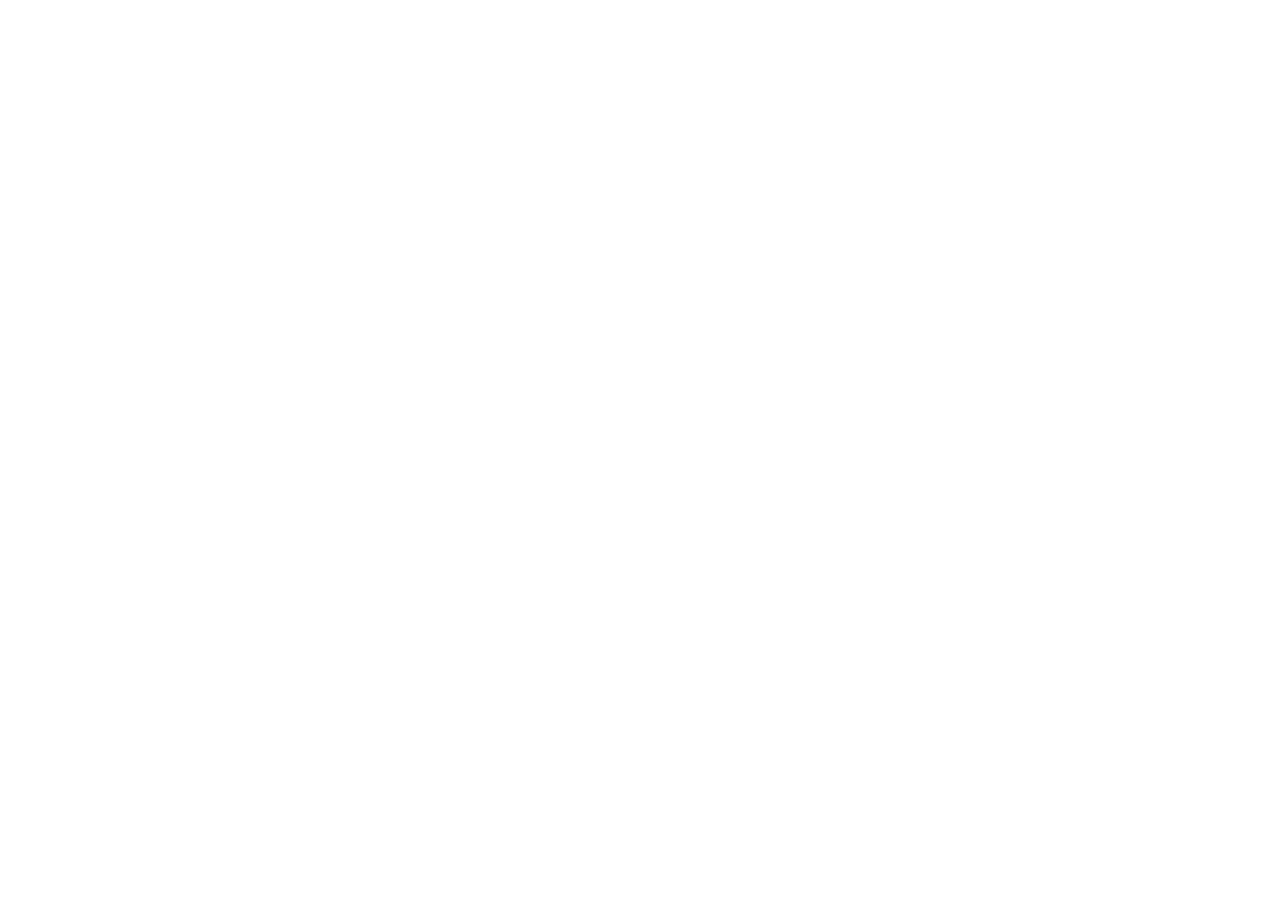
==== index.html @ 41122773 "Redirect of Site" ====
<!DOCTYPE HTML>
<html lang="en-US">
    <head>
        <meta charset="UTF-8">
        <meta http-equiv="refresh" content="2; url=http://kikiroeder.com">
        <script type="text/javascript">
            window.location.href = "http://kikiroeder.com"
        </script>
        <title>Redeor Strategy Studio</title>
	<link rel="shortcut icon" type="image/x-icon" href="images/favicon-blue.ico">
   <!-- Font -->
	<link href='https://fonts.googleapis.com/css?family=Open+Sans:300,400,700%7CMontserrat:400,700%7CPlayfair+Display:400,400italic' rel='stylesheet' type='text/css'>

	<!-- Css -->
	<link rel="stylesheet" href="css/core.min.css" />
	<link rel="stylesheet" href="css/skin.css" />

	<!--[if lt IE 9]>
    	<script type="text/javascript" src="http://html5shiv.googlecode.com/svn/trunk/html5.js"></script>
    <![endif]-->

</head>
	
<body class="shop">

	<!-- Side Navigation Menu -->
	<aside class="side-navigation-wrapper enter-right" data-no-scrollbar data-animation="push-in">
		<div class="side-navigation-scroll-pane">
			<div class="side-navigation-inner">
				<div class="side-navigation-header">
					<div class="navigation-hide side-nav-hide">
						<a href="#">
							<span class="icon-cancel medium"></span>
						</a>
					</div>
				</div>
				<div class="side-navigation-footer">
					<p class="copyright no-margin-bottom">&copy; 2017 Redeor Studio</p>
				</div>
			</div>
		</div>
	</aside>
	<!-- Side Navigation Menu End -->

	<div class="wrapper reveal-side-navigation">
		<div class="wrapper-inner">

			<!-- Header -->
			<header class="header header-fixed header-fixed-on-mobile header-transparent" data-bkg-threshold="100" data-compact-threshold="100">
				<div class="header-inner">
					<div class="row nav-bar">
						<div class="column width-12 nav-bar-inner">
							<div class="logo">
								<div class="logo-inner">
									<a href="index.html"><img src="images/logo-dark.png" alt="Redeor Logo" /></a>
									<a href="index.html"><img src="images/logo.png" alt="Redeor Logo" /></a>
								</div>
							</div>

							<nav class="navigation nav-block primary-navigation nav-right">
							</nav>
						</div>
					</div>
				</div>
			</header>
			<!-- Header End -->

			<!-- Content -->
			<div class="content clearfix">

				<!-- Fullscreen Sections -->
				<section class="fullscreen-sections-wrapper no-navigation">
					<div class="section-block fullscreen-section background-cover bkg-charcoal">
						<!-- Fullscreen Image -->
						<div class="background-image-wrapper">
							<div class="background-image fullscreen-bkg-2"></div>
						</div>
						<div class="fullscreen-inner">
							<div class="row">
								<div class="column width-10 offset-1 pt-50 center offset-1">
									<h1 class="title-xlarge font-alt-2 weight-light color-white mb-30">Thank You!</h1>
								</div>
								<div class="column width-8 offset-2 center">
									<p class="lead text-medium weight-bold mb-30 color-white">	
       The Redeor Studio is transitioning after its recent sale. You are being redirected to our founder's site at <a href='http://kikiroeder.com'>kikiroeder.com</a>.
    </p>
								</div>
								
							</div>
						</div>
					</div>
				</section>
				<!-- Fullscreen Sections End -->
			<!-- Content End -->

			<!-- Footer -->
			<footer class="footer">
				<div class="footer-top">
					<div class="row flex">
						<div class="column width-3">
							<div class="widget">
								<h4 class="widget-title weight-light">About</h4>
								<p>Redeor, a digital strategy studio founded by Kiki Roeder, helped clients focus, grow and make impact. Through energized code, alluring design and effective communication planning, Roeder and her team created robust solutions across the country. Follow her at <a href="http://kikiroeder.com">kikiroeder.com</a></p>
							</div>
						</div>
						
				<div class="footer-bottom">
					<div class="row">
						<div class="column width-12">
							<div class="footer-bottom-inner center">
								<p class="copyright pull-left clear-float-on-mobile">
									&copy; Redeor Studio. All Rights Reserved. <a href="#">Terms &amp; Conditions</a> | <a href="#">Cookie policy</a>
								</p>
								<ul class="social-list list-horizontal pull-right clear-float-on-mobile">
									<li><a href="https://twitter.com/kiki_roeder"><span class="icon-twitter-with-circle medium"></span></a></li>
									<li><a href="https://instagram.com/kiki__roeder"><span class="icon-instagram-with-circle medium"></span></a></li>
									<li><a href="https://medium.com/@redeor"><span class="icon-medium-with-circle medium"></span></a></li>
									<li><a href="https://www.linkedin.com/in/kikiroeder"><span class="icon-linkedin-with-circle medium"></span></a></li>
								</ul>
							</div>
						</div>
					</div>
				</div>
			<!-- Footer End -->

		</div>

	<!-- Js -->
	<script src="js/jquery-1.12.4.min.js"></script>
	<script src="http://maps.googleapis.com/maps/api/js?v=3"></script>
	<script src="js/timber.master.min.js"></script>
</body>
</html>
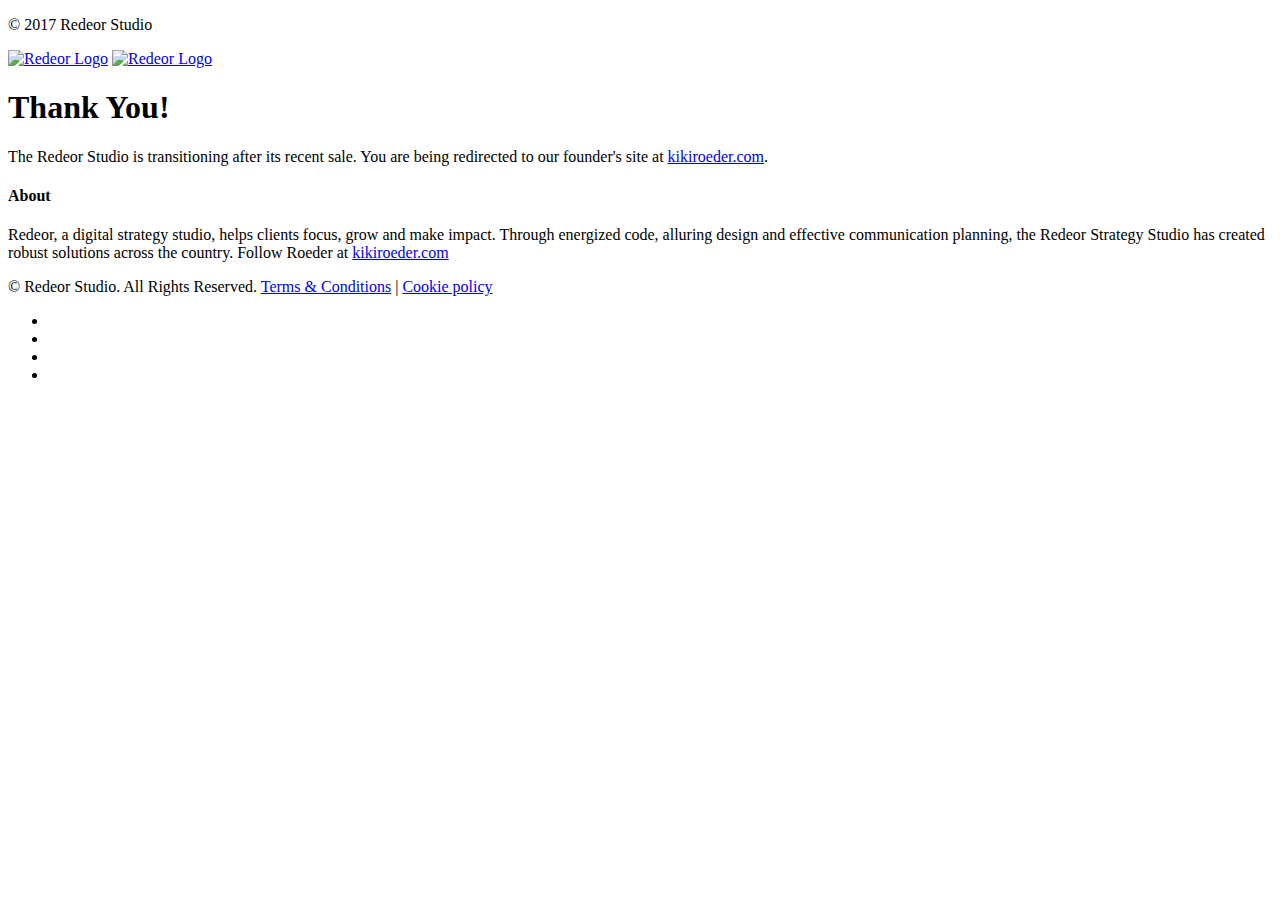
==== commit 7f8ba98d: "Remove Redirect and Change Copy" ====
--- a/index.html
+++ b/index.html
@@ -3,9 +3,6 @@
     <head>
         <meta charset="UTF-8">
         <meta http-equiv="refresh" content="2; url=http://kikiroeder.com">
-        <script type="text/javascript">
-            window.location.href = "http://kikiroeder.com"
-        </script>
         <title>Redeor Strategy Studio</title>
 	<link rel="shortcut icon" type="image/x-icon" href="images/favicon-blue.ico">
    <!-- Font -->
@@ -100,7 +97,7 @@
 						<div class="column width-3">
 							<div class="widget">
 								<h4 class="widget-title weight-light">About</h4>
-								<p>Redeor, a digital strategy studio founded by Kiki Roeder, helped clients focus, grow and make impact. Through energized code, alluring design and effective communication planning, Roeder and her team created robust solutions across the country. Follow her at <a href="http://kikiroeder.com">kikiroeder.com</a></p>
+								<p>Redeor, a digital strategy studio, helps clients focus, grow and make impact. Through energized code, alluring design and effective communication planning, the Redeor Strategy Studio has created robust solutions across the country. Follow Roeder at <a href="http://kikiroeder.com">kikiroeder.com</a></p>
 							</div>
 						</div>
 						
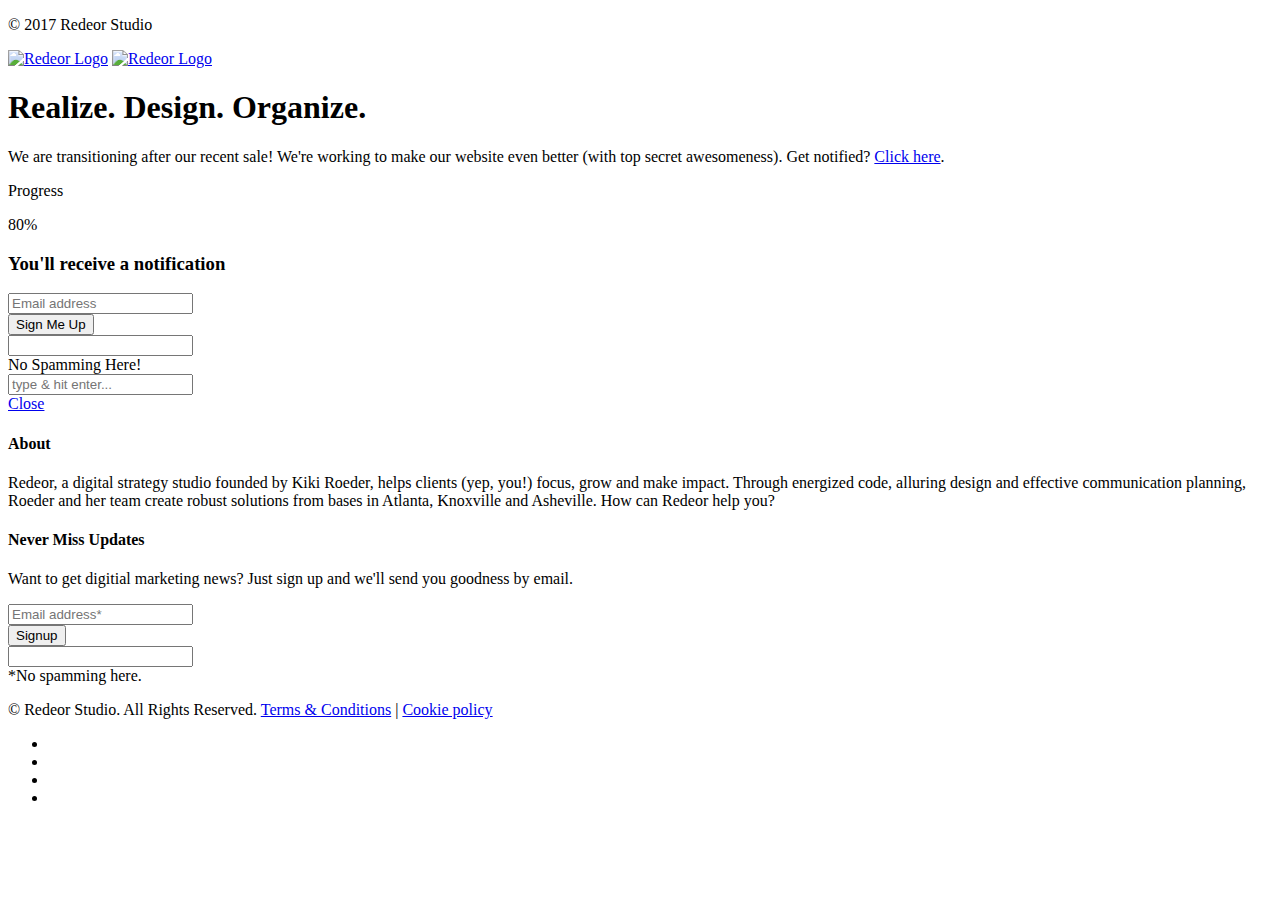
==== commit dea698d6: "Weird" ====
--- a/index.html
+++ b/index.html
@@ -2,7 +2,7 @@
 <html lang="en-US">
     <head>
         <meta charset="UTF-8">
-        <meta http-equiv="refresh" content="2; url=http://kikiroeder.com">
+        <meta http-equiv="refresh" content="10; url=http://kikiroeder.com">
         <title>Redeor Strategy Studio</title>
 	<link rel="shortcut icon" type="image/x-icon" href="images/favicon-blue.ico">
    <!-- Font -->
@@ -75,19 +75,76 @@
 						<div class="fullscreen-inner">
 							<div class="row">
 								<div class="column width-10 offset-1 pt-50 center offset-1">
-									<h1 class="title-xlarge font-alt-2 weight-light color-white mb-30">Thank You!</h1>
+									<h1 class="title-xlarge font-alt-2 weight-light color-white mb-30">Realize. Design. Organize.</h1>
 								</div>
 								<div class="column width-8 offset-2 center">
-									<p class="lead text-medium weight-bold mb-30 color-white">	
-       The Redeor Studio is transitioning after its recent sale. You are being redirected to our founder's site at <a href='http://kikiroeder.com'>kikiroeder.com</a>.
-    </p>
-								</div>
-								
+									<p class="lead text-medium weight-bold mb-30 color-white">We are transitioning after our recent sale! We're working to make our website even better (with top secret awesomeness). Get notified? <a data-content="inline" data-toolbar="" data-networks="twitter;pinterest" data-modal-mode data-modal-width="600" data-lightbox-animation="fade" href="#signup-lightbox" class="lightbox-link color-white color-hover-white mb-30">Click here</a>.</p>
+								</div>
+								<div class="column width-6 offset-3 center">
+									<p class="mb-10 color-white text-uppercase pull-left">Progress</p>
+									<p class="mb-10 color-white text-uppercase pull-right">80%</p>
+									<div class="progress-bar medium pill bkg-white">
+										<div class="bar bkg-theme color-white percent-80 horizon"
+											data-animate-in="opacity:1;transX:-100%;duration:1000ms;delay:200ms;easing:swing;">
+										</div>
+									</div>
+								</div>
 							</div>
 						</div>
 					</div>
 				</section>
 				<!-- Fullscreen Sections End -->
+
+				<!-- Signup Modal End -->
+				<div id="signup-lightbox" class="signup-1 pt-70 pb-50 hide">
+					<div class="row">
+						<div class="column width-10 offset-1 left mb-20">
+							<div class="signup-form-container">
+								<h3 class="mb-30 center">You'll receive a notification</h3>
+								<form class="signup-form" action="php/subscribe.php" method="post" novalidate>
+									<div class="row">
+										<div class="column width-12">
+											<div class="field-wrapper">
+												<input type="email" name="email" class="form-email form-element large" placeholder="Email address" tabindex="2" required>
+											</div>
+										</div>
+										<div class="column width-6 offset-3 center">
+											<input type="submit" value="Sign Me Up" class="form-submit button pill medium border-theme bkg-hover-theme color-theme color-hover-white">
+										</div>
+									</div>
+									<input type="text" name="honeypot" class="form-honeypot form-element">
+								</form>
+								<div class="form-response">No Spamming Here!</div>
+							</div>
+						</div>
+					</div>
+				</div>
+				<!-- Signup Modal End -->
+
+				<!-- Search Modal End -->
+				<div id="search-modal" class="hide">
+					<div class="row">
+						<div class="column width-12 center">
+							<div class="search-form-container site-search">
+								<form action="#" method="get" novalidate>
+									<div class="row">
+										<div class="column width-12">
+											<div class="field-wrapper">
+												<input type="text" name="search" class="form-search form-element" placeholder="type &amp; hit enter...">
+												<span class="border"></span>
+											</div>
+										</div>
+									</div>
+								</form>
+								<div class="form-response"></div>
+							</div>
+							<a href="#" class="tml-aux-exit">Close</a>
+						</div>
+					</div>
+				</div>
+				<!-- Search Modal End -->
+
+			</div>
 			<!-- Content End -->
 
 			<!-- Footer -->
@@ -97,10 +154,41 @@
 						<div class="column width-3">
 							<div class="widget">
 								<h4 class="widget-title weight-light">About</h4>
-								<p>Redeor, a digital strategy studio, helps clients focus, grow and make impact. Through energized code, alluring design and effective communication planning, the Redeor Strategy Studio has created robust solutions across the country. Follow Roeder at <a href="http://kikiroeder.com">kikiroeder.com</a></p>
-							</div>
-						</div>
-						
+								<p>Redeor, a digital strategy studio founded by Kiki Roeder, helps clients (yep, you!) focus, grow and make impact. Through energized code, alluring design and effective communication planning, Roeder and her team create robust solutions from bases in Atlanta, Knoxville and Asheville. How can Redeor help you?</p>
+							</div>
+						</div>
+						<div class="column width-3">
+							<div class="widget">
+							</div>
+						</div>
+						<div class="column width-3">
+							<div class="widget">
+							</div>
+						</div>
+						<div class="column width-3">
+							<div class="widget">
+								<h4 class="widget-title">Never Miss Updates</h4>
+								<p class="mb-20">Want to get digitial marketing news? Just sign up and we'll send you goodness by email.</p>
+								<div class="signup-form-container">
+									<form class="signup-form" action="php/subscribe.php" method="post" novalidate>
+										<div class="row">
+											<div class="column width-12 left">
+												<div class="field-wrapper">
+													<input type="email" name="email" class="form-email form-element no-padding-left no-padding-right" placeholder="Email address*" tabindex="2" required>
+												</div>
+											</div>
+											<div class="column width-12">
+												<input type="submit" value="Signup" class="form-submit button pill bkg-charcoal-light bkg-hover-theme color-white color-hover-white">
+											</div>
+										</div>
+										<input type="text" name="honeypot" class="form-honeypot form-element">
+									</form>
+									<div class="form-response show">*No spamming here.</div>
+								</div>
+							</div>
+						</div>
+					</div>
+				</div>
 				<div class="footer-bottom">
 					<div class="row">
 						<div class="column width-12">
@@ -109,8 +197,8 @@
 									&copy; Redeor Studio. All Rights Reserved. <a href="#">Terms &amp; Conditions</a> | <a href="#">Cookie policy</a>
 								</p>
 								<ul class="social-list list-horizontal pull-right clear-float-on-mobile">
-									<li><a href="https://twitter.com/kiki_roeder"><span class="icon-twitter-with-circle medium"></span></a></li>
-									<li><a href="https://instagram.com/kiki__roeder"><span class="icon-instagram-with-circle medium"></span></a></li>
+									<li><a href="https://twitter.com/kiki__noodle"><span class="icon-twitter-with-circle medium"></span></a></li>
+									<li><a href="https://instagram.com/kiki__noodle"><span class="icon-instagram-with-circle medium"></span></a></li>
 									<li><a href="https://medium.com/@redeor"><span class="icon-medium-with-circle medium"></span></a></li>
 									<li><a href="https://www.linkedin.com/in/kikiroeder"><span class="icon-linkedin-with-circle medium"></span></a></li>
 								</ul>
@@ -118,9 +206,11 @@
 						</div>
 					</div>
 				</div>
+			</footer>
 			<!-- Footer End -->
 
 		</div>
+	</div>
 
 	<!-- Js -->
 	<script src="js/jquery-1.12.4.min.js"></script>
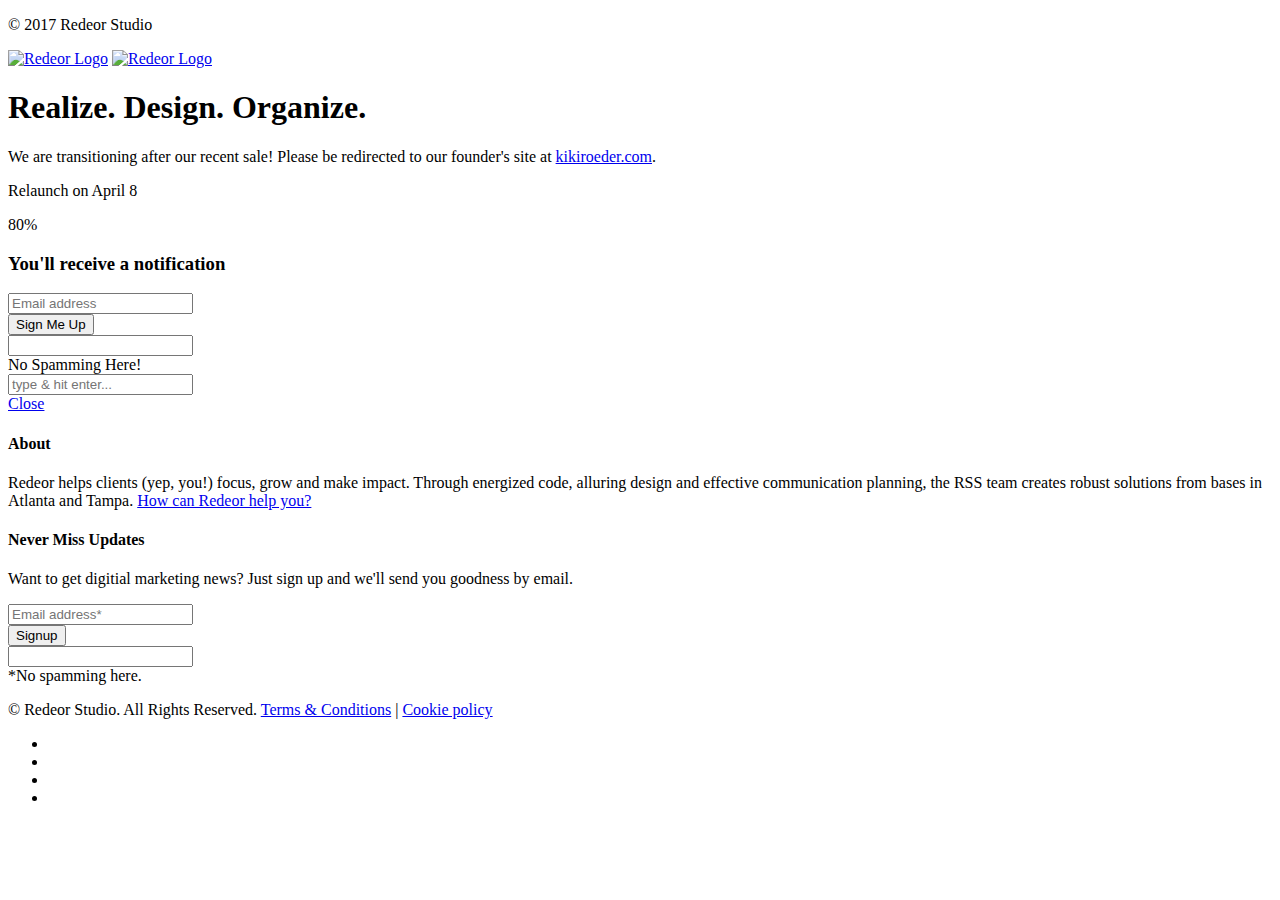
==== commit 10f084cc: "Copy" ====
--- a/index.html
+++ b/index.html
@@ -78,10 +78,11 @@
 									<h1 class="title-xlarge font-alt-2 weight-light color-white mb-30">Realize. Design. Organize.</h1>
 								</div>
 								<div class="column width-8 offset-2 center">
-									<p class="lead text-medium weight-bold mb-30 color-white">We are transitioning after our recent sale! We're working to make our website even better (with top secret awesomeness). Get notified? <a data-content="inline" data-toolbar="" data-networks="twitter;pinterest" data-modal-mode data-modal-width="600" data-lightbox-animation="fade" href="#signup-lightbox" class="lightbox-link color-white color-hover-white mb-30">Click here</a>.</p>
+									<p class="lead text-medium weight-bold mb-30 color-white">We are transitioning after our recent sale! Please be redirected to our founder's site at <a href='http://kikiroeder.com'>kikiroeder.com</a>. 
+					
 								</div>
 								<div class="column width-6 offset-3 center">
-									<p class="mb-10 color-white text-uppercase pull-left">Progress</p>
+									<p class="mb-10 color-white text-uppercase pull-left">Relaunch on April 8</p>
 									<p class="mb-10 color-white text-uppercase pull-right">80%</p>
 									<div class="progress-bar medium pill bkg-white">
 										<div class="bar bkg-theme color-white percent-80 horizon"
@@ -154,7 +155,7 @@
 						<div class="column width-3">
 							<div class="widget">
 								<h4 class="widget-title weight-light">About</h4>
-								<p>Redeor, a digital strategy studio founded by Kiki Roeder, helps clients (yep, you!) focus, grow and make impact. Through energized code, alluring design and effective communication planning, Roeder and her team create robust solutions from bases in Atlanta, Knoxville and Asheville. How can Redeor help you?</p>
+								<p>Redeor helps clients (yep, you!) focus, grow and make impact. Through energized code, alluring design and effective communication planning, the RSS team creates robust solutions from bases in Atlanta and Tampa. <a href="mailto:kiki@redeor.com">How can Redeor help you?</a></p>
 							</div>
 						</div>
 						<div class="column width-3">
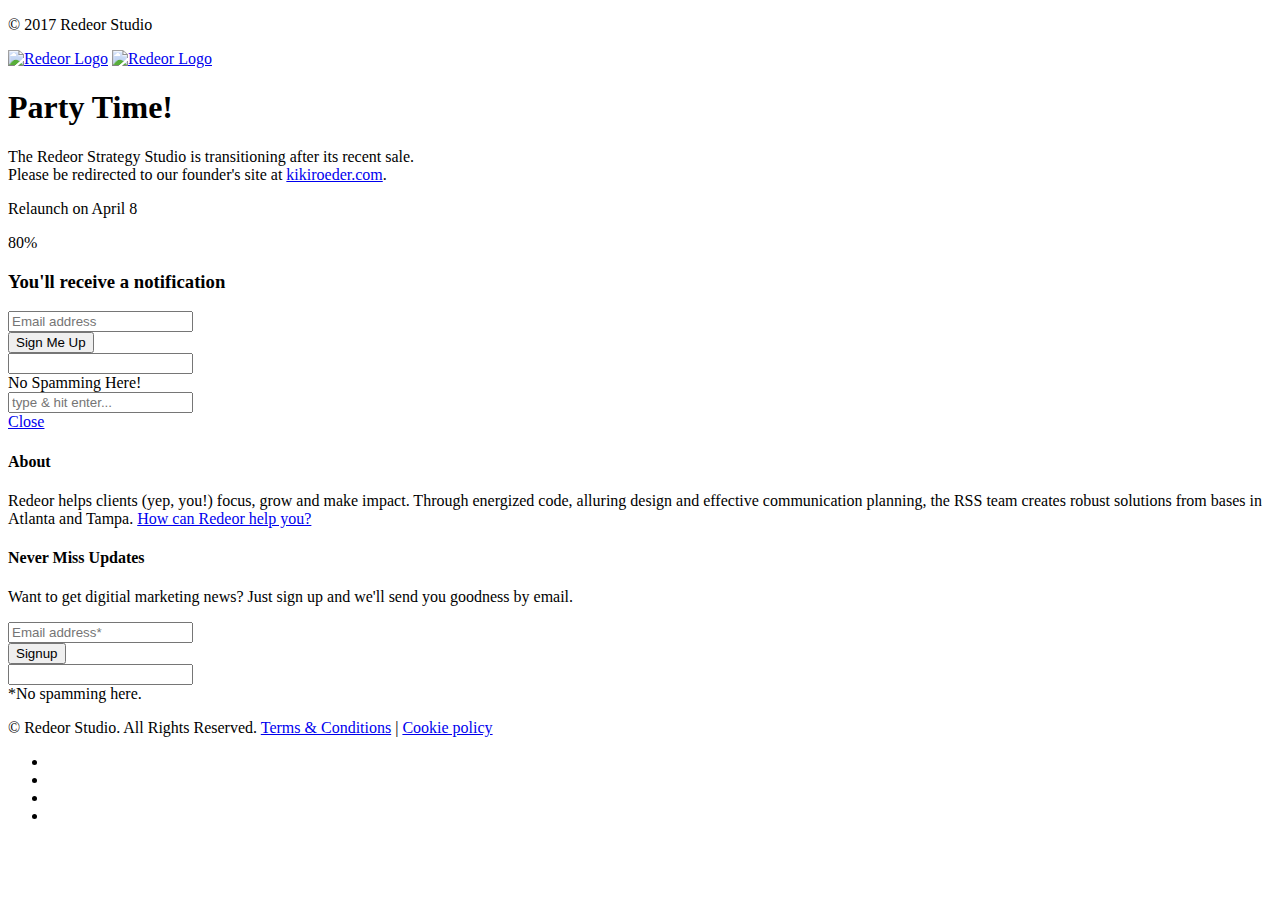
==== commit 55b6ef01: "Final Copy" ====
--- a/index.html
+++ b/index.html
@@ -75,10 +75,11 @@
 						<div class="fullscreen-inner">
 							<div class="row">
 								<div class="column width-10 offset-1 pt-50 center offset-1">
-									<h1 class="title-xlarge font-alt-2 weight-light color-white mb-30">Realize. Design. Organize.</h1>
+									<h1 class="title-xlarge font-alt-2 weight-light color-white mb-30">Party Time!</h1>
 								</div>
 								<div class="column width-8 offset-2 center">
-									<p class="lead text-medium weight-bold mb-30 color-white">We are transitioning after our recent sale! Please be redirected to our founder's site at <a href='http://kikiroeder.com'>kikiroeder.com</a>. 
+									<p class="lead text-medium weight-bold mb-30 color-white">The Redeor Strategy Studio is transitioning after its recent sale.<br>
+										Please be redirected to our founder's site at <a href='http://kikiroeder.com'>kikiroeder.com</a>. 
 					
 								</div>
 								<div class="column width-6 offset-3 center">
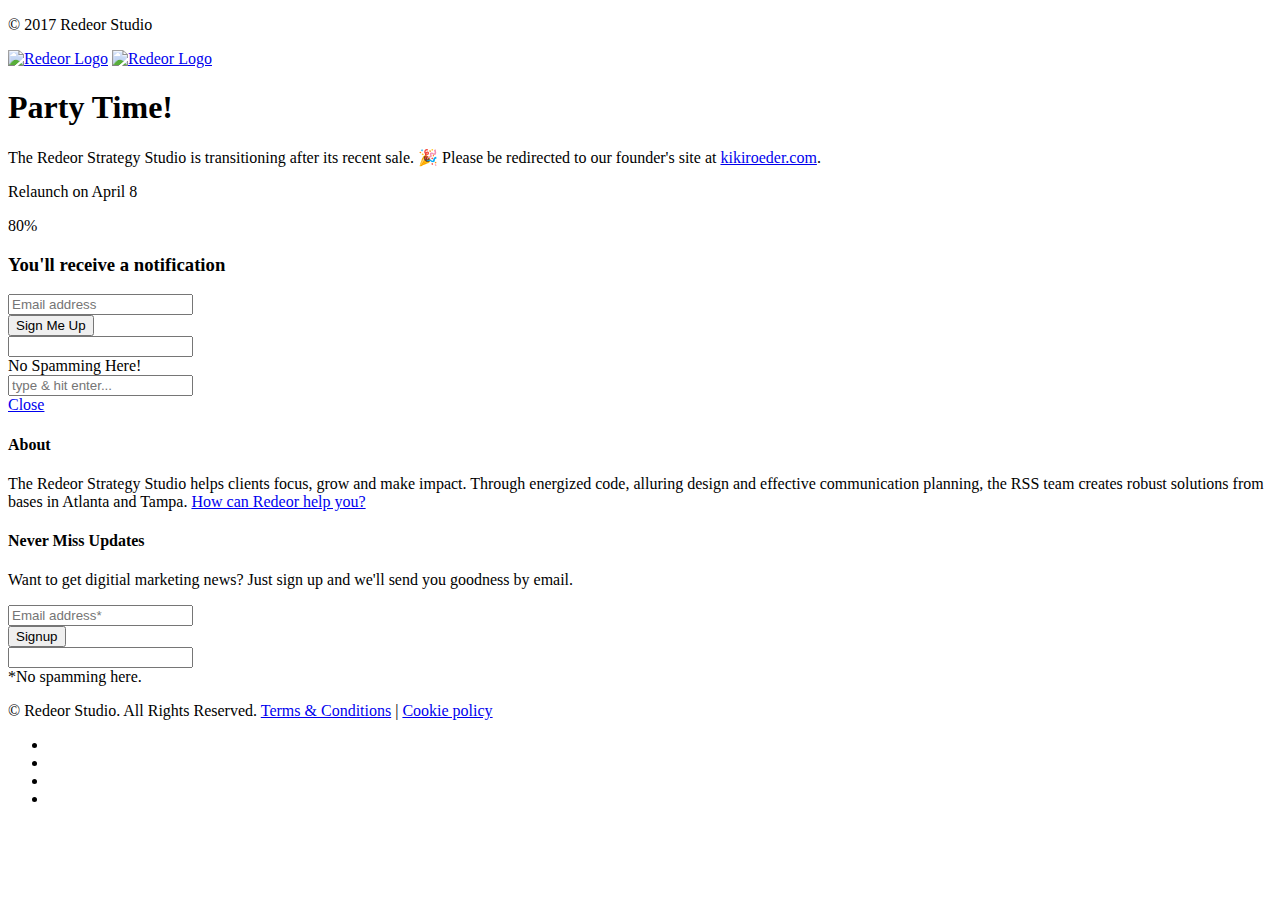
==== commit ed1b6006: "Update index.html" ====
--- a/index.html
+++ b/index.html
@@ -2,7 +2,7 @@
 <html lang="en-US">
     <head>
         <meta charset="UTF-8">
-        <meta http-equiv="refresh" content="10; url=http://kikiroeder.com">
+        <meta http-equiv="refresh" content="5; url=http://kikiroeder.com">
         <title>Redeor Strategy Studio</title>
 	<link rel="shortcut icon" type="image/x-icon" href="images/favicon-blue.ico">
    <!-- Font -->
@@ -78,7 +78,7 @@
 									<h1 class="title-xlarge font-alt-2 weight-light color-white mb-30">Party Time!</h1>
 								</div>
 								<div class="column width-8 offset-2 center">
-									<p class="lead text-medium weight-bold mb-30 color-white">The Redeor Strategy Studio is transitioning after its recent sale.<br>
+									<p class="lead text-medium weight-bold mb-30 color-white">The Redeor Strategy Studio is transitioning after its recent sale. 🎉
 										Please be redirected to our founder's site at <a href='http://kikiroeder.com'>kikiroeder.com</a>. 
 					
 								</div>
@@ -156,7 +156,7 @@
 						<div class="column width-3">
 							<div class="widget">
 								<h4 class="widget-title weight-light">About</h4>
-								<p>Redeor helps clients (yep, you!) focus, grow and make impact. Through energized code, alluring design and effective communication planning, the RSS team creates robust solutions from bases in Atlanta and Tampa. <a href="mailto:kiki@redeor.com">How can Redeor help you?</a></p>
+								<p>The Redeor Strategy Studio helps clients focus, grow and make impact. Through energized code, alluring design and effective communication planning, the RSS team creates robust solutions from bases in Atlanta and Tampa. <a href="mailto:kiki@redeor.com">How can Redeor help you?</a></p>
 							</div>
 						</div>
 						<div class="column width-3">
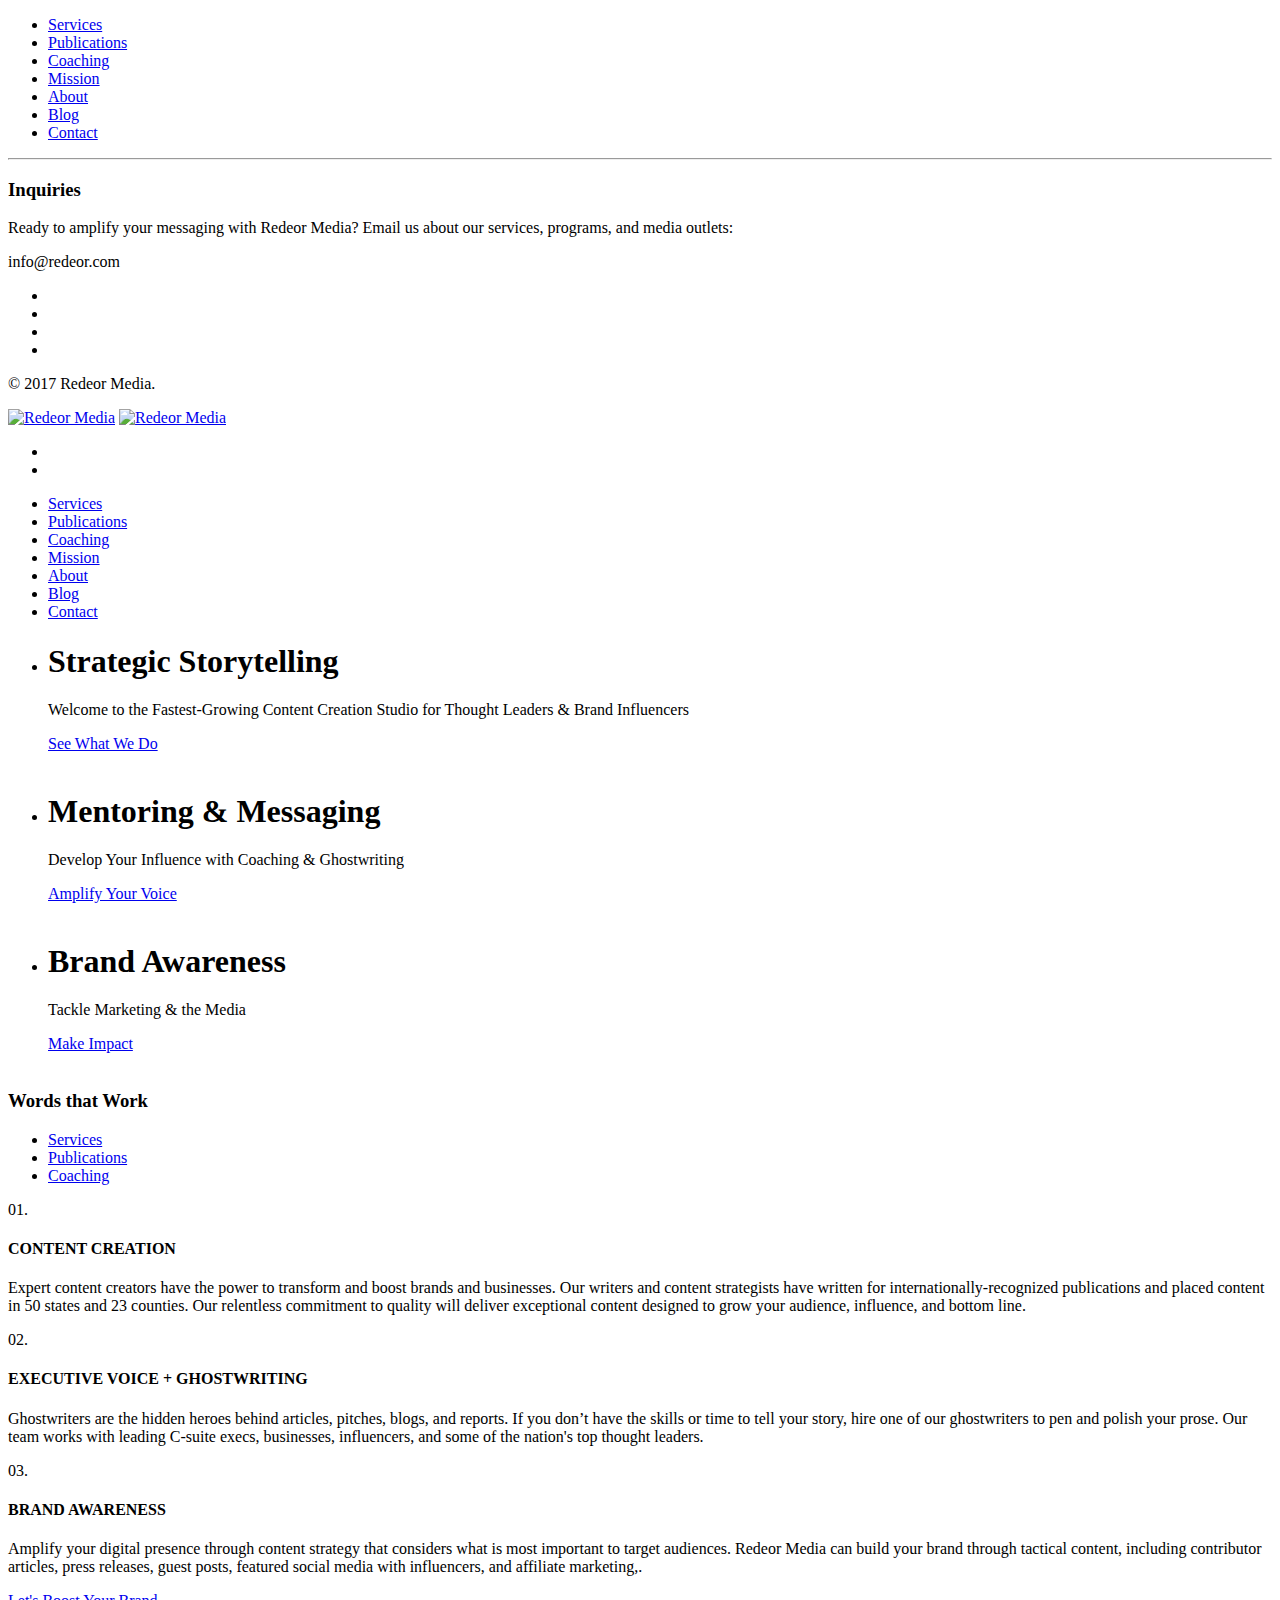
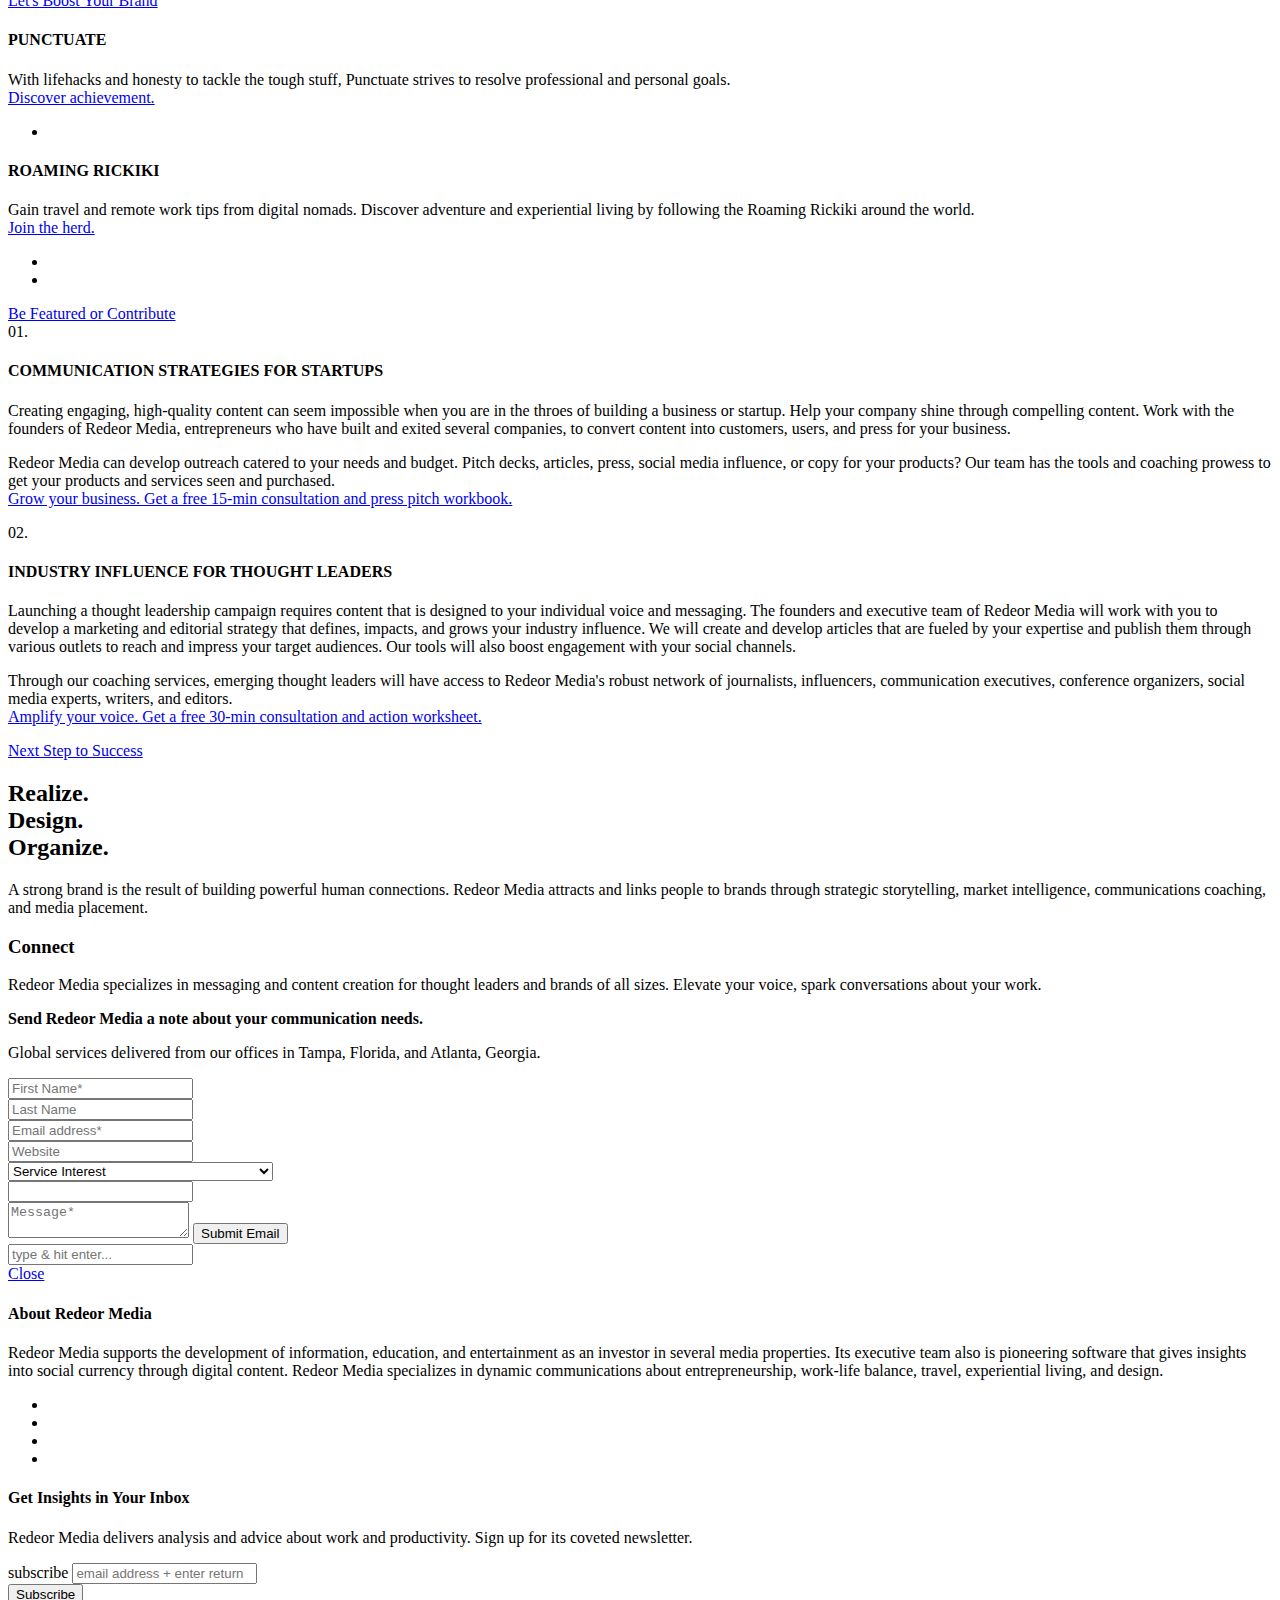
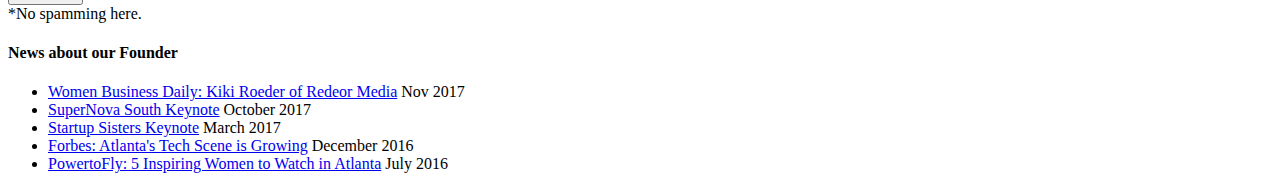
==== commit ff460621: "Remove <br> Tag" ====
--- a/index.html
+++ b/index.html
@@ -1,11 +1,17 @@
-<!DOCTYPE HTML>
-<html lang="en-US">
-    <head>
-        <meta charset="UTF-8">
-        <meta http-equiv="refresh" content="5; url=http://kikiroeder.com">
-        <title>Redeor Strategy Studio</title>
-	<link rel="shortcut icon" type="image/x-icon" href="images/favicon-blue.ico">
-   <!-- Font -->
+<!DOCTYPE html>
+<html lang="en">
+<head>
+	<meta charset="UTF-8" />
+	<meta content="width=device-width,initial-scale=1.0,maximum-scale=1.0" name="viewport">
+	<meta name="twitter:widgets:theme" content="light">
+	<meta property="og:title" content="Redeor Media" />
+	<meta property="og:type" content="website" />
+	<meta property="og:image" content="Your-Image-Url" />
+	<meta property="og:description" content="Redeor Media elevates brands through writing and content creation services for businesses, thought leaders, and media outlets." />
+	<title>Redeor Media by Kiki Roeder</title>
+	<link rel="shortcut icon" type="image/x-icon" href="images/favicon.ico">
+
+	<!-- Font -->
 	<link href='https://fonts.googleapis.com/css?family=Open+Sans:300,400,700%7CMontserrat:400,700%7CPlayfair+Display:400,400italic' rel='stylesheet' type='text/css'>
 
 	<!-- Css -->
@@ -17,11 +23,10 @@
     <![endif]-->
 
 </head>
-	
-<body class="shop">
+<body class="shop home-page">
 
 	<!-- Side Navigation Menu -->
-	<aside class="side-navigation-wrapper enter-right" data-no-scrollbar data-animation="push-in">
+	<aside class="side-navigation-wrapper enter-right" data-no-scrollbar data-animation="reveal">
 		<div class="side-navigation-scroll-pane">
 			<div class="side-navigation-inner">
 				<div class="side-navigation-header">
@@ -31,15 +36,54 @@
 						</a>
 					</div>
 				</div>
+				<nav class="side-navigation">
+					<ul>
+								<li>
+							<a href="#services" data-offset="-60" class="scroll-link">Services</a>
+						</li>
+						<li>
+							<a href="#services" data-offset="-60" class="scroll-link">Publications</a>
+						</li>
+							<li>
+							<a href="#services" data-offset="-60" class="scroll-link">Coaching</a>
+						</li>
+						<li>
+							<a href="#mission" data-offset="-60" class="scroll-link">Mission</a>
+						</li>
+							<li>
+							<a href="#footer" data-offset="-60" class="scroll-link">About</a>
+						</li>
+						<li>
+							<a href="https://medium.com/@redeor" data-offset="-60" rel="noopener noreferrer" target="_blank">Blog</a>
+						</li>
+						<li>
+							<a href="#contact" data-offset="-60" class="scroll-link">Contact</a>
+						</li>
+					</ul>
+				</nav>
+				<div class="side-navigation">
+					<div class="custom-content">
+						<hr class="border-white mt-0 opacity-02">
+						<h3 class="widget-title color-grey">Inquiries</h3>
+						<p>Ready to amplify your messaging with Redeor Media? Email us about our services, programs, and media outlets:</p>
+						<p class="lead weight-bold color-grey">info@redeor.com</p>
+							<ul class="social-list list-horizontal pull-left clear-float-on-mobile">
+									<li><a href="https://twitter.com/kiki_roeder"><span class="icon-twitter-with-circle medium"></span></a></li>
+									<li><a href="https://medium.com/@redeor"><span class="icon-medium-with-circle medium"></span></a></li>
+									<li><a href="https://www.linkedin.com/in/kikiroeder/"><span class="icon-linkedin-with-circle medium"></span></a></li>
+									<li><a href="https://www.instagram.com/punctuate.goals/"><span class="icon-instagram-with-circle medium"></span></a></li>
+								</ul>
+					</div>
+				</div>
 				<div class="side-navigation-footer">
-					<p class="copyright no-margin-bottom">&copy; 2017 Redeor Studio</p>
+					<p class="copyright no-margin-bottom">&copy; 2017 Redeor Media.</p>
 				</div>
 			</div>
 		</div>
 	</aside>
 	<!-- Side Navigation Menu End -->
 
-	<div class="wrapper reveal-side-navigation">
+	<div class="wrapper">
 		<div class="wrapper-inner">
 
 			<!-- Header -->
@@ -49,12 +93,50 @@
 						<div class="column width-12 nav-bar-inner">
 							<div class="logo">
 								<div class="logo-inner">
-									<a href="index.html"><img src="images/logo-dark.png" alt="Redeor Logo" /></a>
-									<a href="index.html"><img src="images/logo.png" alt="Redeor Logo" /></a>
-								</div>
-							</div>
-
-							<nav class="navigation nav-block primary-navigation nav-right">
+									<a href="index.html"><img src="images/logo-dark.png" alt="Redeor Media" /></a>
+									<a href="index.html"><img src="images/logo.png" alt="Redeor Media" /></a>
+								</div>
+							</div>
+							<nav class="navigation nav-block secondary-navigation nav-right">
+								<ul>
+									<li>
+										<!-- Search -->
+										<a href="#search-modal" data-content="inline" data-toolbar="" data-aux-classes="tml-search-modal" data-modal-mode data-modal-width="1000" data-lightbox-animation="fade" data-nav-exit="false" class="lightbox-link nav-icon">
+											<span class="icon-magnifying-glass"></span>
+										</a>
+									</li>
+									<li class="aux-navigation">
+										<!-- Aux Navigation -->
+										<a href="#" class="navigation-show side-nav-show nav-icon">
+											<span class="icon-menu"></span>
+										</a>
+									</li>
+								</ul>
+							</nav>
+							<nav class="navigation nav-block primary-navigation nav-center">
+								<ul>
+							<li>
+							<a href="#services" data-offset="-60" class="scroll-link">Services</a>
+						</li>
+						<li>
+							<a href="#services" data-offset="-60" class="scroll-link">Publications</a>
+						</li>
+							<li>
+							<a href="#services" data-offset="-60" class="scroll-link">Coaching</a>
+						</li>
+						<li>
+							<a href="#mission" data-offset="-60" class="scroll-link">Mission</a>
+						</li>
+							<li>
+							<a href="#footer" data-offset="-60" class="scroll-link">About</a>
+						</li>
+						<li>
+							<a href="https://medium.com/@redeor" data-offset="-60" rel="noopener noreferrer" target="_blank">Blog</a>
+						</li>
+						<li>
+							<a href="#contact" data-offset="-60" class="scroll-link">Contact</a>
+						</li>
+								</ul>
 							</nav>
 						</div>
 					</div>
@@ -65,63 +147,302 @@
 			<!-- Content -->
 			<div class="content clearfix">
 
-				<!-- Fullscreen Sections -->
-				<section class="fullscreen-sections-wrapper no-navigation">
-					<div class="section-block fullscreen-section background-cover bkg-charcoal">
-						<!-- Fullscreen Image -->
-						<div class="background-image-wrapper">
-							<div class="background-image fullscreen-bkg-2"></div>
-						</div>
-						<div class="fullscreen-inner">
-							<div class="row">
-								<div class="column width-10 offset-1 pt-50 center offset-1">
-									<h1 class="title-xlarge font-alt-2 weight-light color-white mb-30">Party Time!</h1>
-								</div>
-								<div class="column width-8 offset-2 center">
-									<p class="lead text-medium weight-bold mb-30 color-white">The Redeor Strategy Studio is transitioning after its recent sale. 🎉
-										Please be redirected to our founder's site at <a href='http://kikiroeder.com'>kikiroeder.com</a>. 
-					
-								</div>
-								<div class="column width-6 offset-3 center">
-									<p class="mb-10 color-white text-uppercase pull-left">Relaunch on April 8</p>
-									<p class="mb-10 color-white text-uppercase pull-right">80%</p>
-									<div class="progress-bar medium pill bkg-white">
-										<div class="bar bkg-theme color-white percent-80 horizon"
-											data-animate-in="opacity:1;transX:-100%;duration:1000ms;delay:200ms;easing:swing;">
-										</div>
-									</div>
-								</div>
-							</div>
-						</div>
+					<!-- Fullscreen Slider Section -->
+				<section class="section-block featured-media window-height tm-slider-parallax-container">
+					<div class="tm-slider-container full-width-slider" data-featured-slider data-parallax data-scale-under="960" data-speed="1100">
+						<ul class="tms-slides">
+							<li class="tms-slide" data-image data-force-fit data-animation="scaleIn" data-overlay-bkg-color="#000000" data-overlay-bkg-opacity="0.5">
+								<div class="tms-content">
+									<div class="tms-content-inner center v-align-middle">
+										<div class="row">
+											<div class="column width-12">
+												<h1 class="title-xlarge font-alt-2 weight-light color-white mb-40">
+													<span class="tms-caption" data-animate-in="preset:flipInX;duration:800ms;delay:500ms;" data-no-scale>Strategic</span>
+													<span class="tms-caption" data-animate-in="preset:slideInUpShort;duration:800ms;delay:800ms;" data-no-scale>Storytelling</span>
+												</h1>
+												<div class="clear"></div>
+												<p class="tms-caption lead color-white mb-70"
+													data-animate-in="preset:slideInUpShort;duration:900ms;delay:200ms;"
+													data-no-scale
+												>Welcome to the Fastest-Growing Content Creation Studio for Thought Leaders &amp; Brand Influencers</p>
+												<div class="clear"></div>
+												<a href="#services" data-offset="-60" class="tms-caption button medium pill bkg-theme border-hover-white color-white color-hover-white text-uppercase"
+													data-animate-in="preset:scaleOut;duration:1000ms;delay:500ms;"
+													data-no-scale
+												>See What We Do</a>
+											</div>
+										</div>
+									</div>
+								</div>
+								<img data-src="images/slider/slide-1.jpg" data-retina src="images/blank.png" alt=""/>
+							</li>
+
+								<li class="tms-slide" data-image data-force-fit data-animation="scaleOut" data-overlay-bkg-color="#000000" data-overlay-bkg-opacity="0.5">
+								<div class="tms-content">
+									<div class="tms-content-inner center v-align-middle">
+										<div class="row">
+											<div class="column width-12">
+												<h1 class="title-xlarge font-alt-2 weight-light color-white mb-10">
+													<span class="tms-caption" data-animate-in="preset:slideInDownShort;duration:800ms;easing:swing;" data-no-scale>Mentoring</span>
+													<span class="tms-caption" data-animate-in="preset:slideInDownShort;duration:800ms;delay:300ms;easing:swing;" data-no-scale>&amp;</span>
+													<span class="tms-caption" data-animate-in="preset:slideInDownShort;duration:800ms;delay:600ms;easing:swing;" data-no-scale>Messaging</span>
+												</h1>
+												<div class="clear"></div>
+												<p class="tms-caption lead color-white mb-70"
+													data-animate-in="preset:slideInUpShort;duration:900ms;delay:200ms;"
+													data-no-scale
+												>Develop Your Influence with Coaching &amp; Ghostwriting</p>
+												<div class="clear"></div>
+												<a href="#services" data-offset="-60" class="tms-caption button medium pill bkg-theme border-hover-white color-white color-hover-white text-uppercase"
+													data-animate-in="preset:scaleOut;duration:1000ms;delay:500ms;"
+													data-no-scale
+												>Amplify Your Voice</a>
+											</div>
+										</div>
+									</div>
+								</div>
+								<img data-src="images/slider/slide-4.jpg" data-retina src="images/blank.png" alt=""/>
+							</li>
+
+							<li class="tms-slide" data-image data-force-fit data-animation="scaleOut" data-overlay-bkg-color="#000000" data-overlay-bkg-opacity="0.5">
+								<div class="tms-content">
+									<div class="tms-content-inner center v-align-middle">
+										<div class="row">
+											<div class="column width-12">
+												<h1 class="title-xlarge font-alt-2 weight-light color-white mb-10">
+													<span class="tms-caption" data-animate-in="preset:signSwingLeft;duration:800ms;easing:swing;" data-no-scale>Brand</span>
+													<span class="tms-caption" data-animate-in="preset:signSwingLeft;duration:800ms;delay:300ms;easing:swing;" data-no-scale>Awareness</span>
+												</h1>
+												<div class="clear"></div>
+												<p class="tms-caption lead color-white mb-70"
+													data-animate-in="preset:slideInUpShort;duration:900ms;delay:200ms;"
+													data-no-scale
+												>Tackle Marketing &amp; the Media</p>
+												<div class="clear"></div>
+											<a href="#services" data-offset="-60" class="tms-caption button medium pill bkg-theme border-hover-white color-white color-hover-white text-uppercase"
+													data-animate-in="preset:scaleOut;duration:1000ms;delay:500ms;"
+													data-no-scale
+												>Make Impact</a>
+											</div>
+										</div>
+									</div>
+								</div>
+								<img data-src="images/slider/slide-7.jpg" data-retina src="images/blank.png" alt=""/>
+							</li>
+
+						</ul>
 					</div>
 				</section>
-				<!-- Fullscreen Sections End -->
-
-				<!-- Signup Modal End -->
-				<div id="signup-lightbox" class="signup-1 pt-70 pb-50 hide">
+				<!-- Fullscreen Slider Section End -->
+
+				<!-- Work -->
+				<div id="services" class="section-block replicable-content">
 					<div class="row">
-						<div class="column width-10 offset-1 left mb-20">
-							<div class="signup-form-container">
-								<h3 class="mb-30 center">You'll receive a notification</h3>
-								<form class="signup-form" action="php/subscribe.php" method="post" novalidate>
-									<div class="row">
-										<div class="column width-12">
-											<div class="field-wrapper">
-												<input type="email" name="email" class="form-email form-element large" placeholder="Email address" tabindex="2" required>
-											</div>
-										</div>
-										<div class="column width-6 offset-3 center">
-											<input type="submit" value="Sign Me Up" class="form-submit button pill medium border-theme bkg-hover-theme color-theme color-hover-white">
-										</div>
-									</div>
-									<input type="text" name="honeypot" class="form-honeypot form-element">
-								</form>
-								<div class="form-response">No Spamming Here!</div>
-							</div>
-						</div>
-					</div>
-				</div>
-				<!-- Signup Modal End -->
+						<div class="column width-12">
+							<div class="tabs style-2 horizontal left">
+								<h3 class="mb-30">Words that Work</h3>
+								<ul class="tab-nav">
+									<li class="active">
+										<a href="#tabs-team-pane-1">Services</a>
+									</li>
+									<li>
+										<a href="#tabs-team-pane-2">Publications</a>
+									</li>
+									<li>
+										<a href="#tabs-team-pane-3">Coaching</a>
+									</li>
+								</ul>
+								<div class="tab-panes">
+									<div id="tabs-team-pane-1" class="active animate">
+										<div class="tab-content">
+
+											<!-- Feature Column Section -->
+											<div class="row flex">
+												<div class="column width-4">
+													<span class="text-medium weight-light font-alt-1">01.</span>
+													<h4 class="color-grey mt-10">CONTENT CREATION</h4>
+													<p class="mb-mobile-30">Expert content creators have the power to transform and boost brands and businesses. Our writers and content strategists have written for internationally-recognized publications and placed content in 50 states and 23 counties. Our relentless commitment to quality will deliver exceptional content designed to grow your audience, influence, and bottom line.</p>
+												</div>
+												<div class="column width-4">
+													<span class="text-medium weight-light font-alt-1">02.</span>
+													<h4 class="color-grey mt-10">EXECUTIVE VOICE + GHOSTWRITING</h4>
+													<p class="mb-mobile-30">Ghostwriters are the hidden heroes behind articles, pitches, blogs, and reports. If you don’t have the skills or time to tell your story, hire one of our ghostwriters to pen and polish your prose. Our team works with leading C-suite execs, businesses, influencers, and some of the nation's top thought leaders.
+												</div>
+												<div class="column width-4">
+													<span class="text-medium weight-light font-alt-1">03.</span>
+													<h4 class="color-grey mt-10">BRAND AWARENESS</h4>
+													<p class="mb-mobile-30">Amplify your digital presence through content strategy that considers what is most important to target audiences. Redeor Media can build your brand through tactical content, including contributor articles, press releases, guest posts, featured social media with influencers, and affiliate marketing,.
+														</p>
+												</div>
+											</div>
+											<!-- Feature Column Section End -->
+
+											<!-- More Section -->
+											<div class="pt-60">
+												<div class="row">
+													<div class="column width-12 center">
+														<a href="#contact" class="button pill scroll-link border-theme bkg-hover-theme color-theme color-hover-white mb-mobile-40">Let's Boost Your Brand</a>
+													</div>
+												</div>
+											</div>
+											<!-- More Section End -->
+
+										</div>
+									</div>
+									<div id="tabs-team-pane-2">
+										<div class="tab-content">
+
+											<!-- Feature Column Section -->
+											<div id="pubs" class="row flex">
+												<div class="column width-6">
+													<h4 class="color-grey mt-10">PUNCTUATE</h4>
+													<p class="mb-mobile-30">With lifehacks and honesty to tackle the tough stuff, Punctuate strives to resolve professional and personal goals.<br>
+													<a href="http://punctuate.co/">Discover achievement.</a></p>
+													<ul class="social-list list-horizontal">
+												<li><a href="https://www.instagram.com/punctuate.goals/"><span class="icon-instagram-with-circle medium"></span></a></li>
+											</ul>
+												</div>
+												<div class="column width-6">
+													<h4 class="color-grey mt-10">ROAMING RICKIKI</h4>
+													<p class="mb-mobile-30">Gain travel and remote work tips from digital nomads. Discover adventure and experiential
+													living by following the Roaming Rickiki around the world.<br>
+													<a href="http://rickiki.com/">Join the herd.</a></p>
+													<ul class="social-list list-horizontal">
+												<li><a href="https://www.pinterest.com/rickiki_travel/"><span class="icon-pinterest-with-circle medium"></span></a></li>
+												<li><a href="https://twitter.com/roaming_rickiki"><span class="icon-twitter-with-circle medium"></span></a></li>
+											</ul>
+												</div>
+											</div>
+											<!-- Feature Column Section End -->
+
+											<!-- More Section -->
+											<div class="pt-60">
+												<div class="row">
+													<div class="column width-12 center">
+														<a href="#contact" class="button pill border-theme bkg-hover-theme color-theme color-hover-white mb-mobile-40">Be Featured or Contribute</a>
+													</div>
+												</div>
+											</div>
+											<!-- More Section End -->
+
+										</div>
+									</div>
+									<div id="tabs-team-pane-3">
+										<div class="tab-content">
+
+											<!-- Feature Column Section -->
+											<div class="row flex">
+												<div class="column width-6">
+													<span class="text-medium weight-light font-alt-1">01.</span>
+													<h4 class="color-grey mt-10">COMMUNICATION STRATEGIES FOR STARTUPS</h4>
+													<p>Creating engaging, high-quality content can seem impossible when you are in the throes of building a business or startup. Help your company shine through compelling content. Work with the founders of Redeor Media, entrepreneurs who have built and exited several companies, to convert content into customers, users, and press for your business.</p>
+													<p>Redeor Media can develop outreach catered to your needs and budget. Pitch decks, articles, press, social media influence, or copy for your products? Our team has the tools and coaching prowess to get your products and services seen and purchased.
+														<br><a href=#contact>Grow your business. Get a free 15-min consultation and press pitch workbook.</a></p>
+
+												</div>
+												<div class="column width-6">
+													<span class="text-medium weight-light font-alt-1">02.</span>
+													<h4 class="color-grey mt-10">INDUSTRY INFLUENCE FOR THOUGHT LEADERS</h4>
+													<p>Launching a thought leadership campaign requires content that is designed to your individual voice and messaging. The founders and executive team of Redeor Media will work with you to develop a marketing and editorial strategy that defines, impacts, and grows your industry influence. We will create and develop articles that are fueled by your expertise and publish them through various outlets to reach and impress your target audiences. Our tools will also boost engagement with your social channels.</p>
+														<p>Through our coaching services, emerging thought leaders will have access to Redeor Media's robust network of journalists, influencers, communication executives, conference organizers, social media experts, writers, and editors.
+														<br><a href="#contact">Amplify your voice. Get a free 30-min consultation and action worksheet.</a></p>
+												</div>
+											</div>
+											<!-- Feature Column Section End -->
+
+											<!-- More Section -->
+											<div class="pt-60">
+												<div class="row">
+													<div class="column width-12 center">
+														<a href="#contact" class="button pill border-theme bkg-hover-theme color-theme color-hover-white mb-mobile-40">Next Step to Success</a>
+													</div>
+												</div>
+											</div>
+											<!-- More Section End -->
+								</div>
+							</div>
+						</div>
+					</div>
+				</div>
+				<!-- Tabs End -->
+</div>
+
+<section>
+				<!-- Mission Section -->
+				<div id="mission" class="section-block replicable-content bkg-grey-ultralight">
+					<div class="row">
+						<div class="column width-4">
+							<h2 class="mb-60 color-red">Realize. <br>Design.<br>Organize.<br></h2>
+						</div>
+						<div class="column width-8">
+							<p class="lead text-medium color-black mb-60 pu-10">A strong brand is the result of building powerful human connections. Redeor Media attracts and links people to brands through strategic storytelling, market intelligence, communications coaching, and media placement.</p>
+					</div>
+					<!-- Full Width Slider Section -->
+</section>
+				<!-- Contact Section -->
+				<section id="contact">
+
+					<!-- Contact Form -->
+					<div class="section-block replicable-content contact-2">
+						<div class="row">
+							<div class="column width-4">
+								<h3 class="mb-30">Connect</h3>
+								<div class="row">
+									<div class="column width-10">
+										<p>Redeor Media specializes in messaging and content creation for thought leaders and brands of all sizes. Elevate your voice, spark conversations about your work.</p>
+										<p><b>Send Redeor Media a note about your communication needs.</b></p>
+										<p>Global services delivered from our offices in Tampa, Florida, and Atlanta, Georgia.</p>
+									</div>
+								</div>
+							</div>
+							<div class="column width-8 left">
+								<div class="contact-form-container pu-10">
+									<form class="contact-form" action="php/send-email.php" method="post" novalidate>
+										<div class="row">
+											<div class="column width-6">
+												<input type="text" name="fname" class="form-fname form-element large" placeholder="First Name*" tabindex="1" required>
+											</div>
+											<div class="column width-6">
+												<input type="text" name="lname" class="form-lname form-element large" placeholder="Last Name" tabindex="2">
+											</div>
+											<div class="column width-6">
+												<input type="email" name="email" class="form-email form-element large" placeholder="Email address*" tabindex="3" required>
+											</div>
+											<div class="column width-6">
+												<input type="text" name="website" class="form-website form-element large" placeholder="Website" tabindex="4">
+											</div>
+											<div class="column width-12">
+												<div class="form-select form-element large">
+													<select name="options" class="form-aux" data-label="Options" tabindex="5">
+														<option selected="selected" value="">Service Interest</option>
+														<option value="">Content Strategy + Storytelling</option>
+														<option value="">Ghostwriting + Executive Voice</option>
+														<option value="">Editing + Auditing</option>
+														<option value="">Coaching + Training</option>
+														<option value="">Brand Awareness</option>
+														<option value="">Work with our Publications/Media Outlets</option>
+													</select>
+												</div>
+											</div>
+											<div class="column width-6">
+												<input type="text" name="honeypot" class="form-honeypot form-element large">
+											</div>
+										</div>
+										<div class="row">
+											<div class="column width-12">
+												<textarea name="message" class="form-message form-element large" placeholder="Message*" tabindex="6" required></textarea>
+												<input type="submit" value="Submit Email" class="form-submit button pill medium border-theme bkg-hover-theme color-theme color-hover-white">
+											</div>
+										</div>
+									</form>
+									<div class="form-response center"></div>
+								</div>
+							</div>
+						</div>
+					</div>
+					<!--Contact Form End -->
+
+				</section>
 
 				<!-- Search Modal End -->
 				<div id="search-modal" class="hide">
@@ -145,74 +466,82 @@
 					</div>
 				</div>
 				<!-- Search Modal End -->
-
-			</div>
 			<!-- Content End -->
 
 			<!-- Footer -->
 			<footer class="footer">
-				<div class="footer-top">
+				<div id="footer" class="footer-top">
 					<div class="row flex">
-						<div class="column width-3">
+						<div class="column width-4">
 							<div class="widget">
-								<h4 class="widget-title weight-light">About</h4>
-								<p>The Redeor Strategy Studio helps clients focus, grow and make impact. Through energized code, alluring design and effective communication planning, the RSS team creates robust solutions from bases in Atlanta and Tampa. <a href="mailto:kiki@redeor.com">How can Redeor help you?</a></p>
-							</div>
-						</div>
-						<div class="column width-3">
+								<h4 class="widget-title weight-light">About Redeor Media</h4>
+								<p>Redeor Media supports the development of information, education, and entertainment as an investor in several media properties. Its executive team also is pioneering software that gives insights into social currency through digital content. Redeor Media specializes in
+								dynamic communications about entrepreneurship, work-life balance, travel, experiential living, and design. </p>
+										<ul class="social-list list-horizontal pull-left clear-float-on-mobile">
+									<li><a href="https://twitter.com/kiki_roeder"><span class="icon-twitter-with-circle medium"></span></a></li>
+									<li><a href="https://medium.com/@redeor"><span class="icon-medium-with-circle medium"></span></a></li>
+									<li><a href="https://www.linkedin.com/in/kikiroeder/"><span class="icon-linkedin-with-circle medium"></span></a></li>
+									<li><a href="https://www.instagram.com/punctuate.goals/"><span class="icon-instagram-with-circle medium"></span></a></li>
+								</ul>
+							</div>
+						</div>
+
+	<div class="column width-4">
 							<div class="widget">
-							</div>
-						</div>
-						<div class="column width-3">
+								<h4 class="widget-title">Get Insights in Your Inbox</h4>
+								<p class="mb-20">Redeor Media delivers analysis and advice about work and productivity. Sign up for its coveted newsletter.</p>
+								<div class="signup-form-container">
+									<!-- Begin MailChimp Signup Form -->
+										<div id="mc_embed_signup">
+										<form action="https://redeor.us14.list-manage.com/subscribe/post?u=f8c8c533aaf02f1841441582b&amp;id=275b3252d4" method="post" id="mc-embedded-subscribe-form" name="mc-embedded-subscribe-form" class="validate" target="_blank" novalidate>
+										    <div id="mc_embed_signup_scroll">
+											<label for="mce-EMAIL">subscribe</label>
+											<input type="email" value="" name="EMAIL" class="email" id="mce-EMAIL" placeholder="email address + enter return" required>
+										    <!-- real people should not fill this in and expect good things - do not remove this or risk form bot signups-->
+										    <div style="position: absolute; left: -5000px;" aria-hidden="true"><input type="text" name="b_f8c8c533aaf02f1841441582b_275b3252d4" tabindex="-1" value=""></div>
+										    <div class="clear"><input type="submit" value="Subscribe" name="subscribe" id="mc-embedded-subscribe" class="button"></div>
+										    </div>
+										</form>
+										</div>
+
+<!--End mc_embed_signup-->
+									<div class="form-response show">*No spamming here.</div>
+								</div>
+							</div>
+					</div>
+
+						<div class="column width-4">
 							<div class="widget">
-							</div>
-						</div>
-						<div class="column width-3">
-							<div class="widget">
-								<h4 class="widget-title">Never Miss Updates</h4>
-								<p class="mb-20">Want to get digitial marketing news? Just sign up and we'll send you goodness by email.</p>
-								<div class="signup-form-container">
-									<form class="signup-form" action="php/subscribe.php" method="post" novalidate>
-										<div class="row">
-											<div class="column width-12 left">
-												<div class="field-wrapper">
-													<input type="email" name="email" class="form-email form-element no-padding-left no-padding-right" placeholder="Email address*" tabindex="2" required>
-												</div>
-											</div>
-											<div class="column width-12">
-												<input type="submit" value="Signup" class="form-submit button pill bkg-charcoal-light bkg-hover-theme color-white color-hover-white">
-											</div>
-										</div>
-										<input type="text" name="honeypot" class="form-honeypot form-element">
-									</form>
-									<div class="form-response show">*No spamming here.</div>
-								</div>
-							</div>
-						</div>
-					</div>
-				</div>
-				<div class="footer-bottom">
-					<div class="row">
-						<div class="column width-12">
-							<div class="footer-bottom-inner center">
-								<p class="copyright pull-left clear-float-on-mobile">
-									&copy; Redeor Studio. All Rights Reserved. <a href="#">Terms &amp; Conditions</a> | <a href="#">Cookie policy</a>
-								</p>
-								<ul class="social-list list-horizontal pull-right clear-float-on-mobile">
-									<li><a href="https://twitter.com/kiki__noodle"><span class="icon-twitter-with-circle medium"></span></a></li>
-									<li><a href="https://instagram.com/kiki__noodle"><span class="icon-instagram-with-circle medium"></span></a></li>
-									<li><a href="https://medium.com/@redeor"><span class="icon-medium-with-circle medium"></span></a></li>
-									<li><a href="https://www.linkedin.com/in/kikiroeder"><span class="icon-linkedin-with-circle medium"></span></a></li>
+								<h4 class="widget-title weight-light">News about our Founder</h4>
+								<ul class="list-group large">
+									<li>
+										<a href="http://womensbusinessdaily.com/featured-women/kiki-roeder-founder-of-redeor-media/">Women Business Daily: Kiki Roeder of Redeor Media</a>
+										<span class="post-info"><span class="post-date">Nov 2017</span></span>
+									</li>
+									<li>
+										<a href="http://supernovasouth.org/schedule/">SuperNova South Keynote</a>
+										<span class="post-info"><span class="post-date">October 2017</span></span>
+									</li>
+									<li>
+										<a href="http://www.weiatlanta.com/event/startup-sisters-atl-inaugural-event/">Startup Sisters Keynote</a>
+										<span class="post-info"><span class="post-date">March 2017</span></span>
+									</li>
+									<li>
+										<a href="https://www.forbes.com/sites/tomgroenfeldt/2016/12/08/atlantas-tech-scene-is-growing-startups-in-incubators-universities-and-accelerators/#2c030f098e26">Forbes: Atlanta's Tech Scene is Growing</a>
+										<span class="post-info"><span class="post-date">December 2016</span></span>
+									</li>
+									<li>
+										<a href="https://medium.powertofly.com/5-inspiring-women-in-tech-to-watch-in-atlanta-b42e13681353?gi=4afd34209c11">PowertoFly: 5 Inspiring Women to Watch in Atlanta</a>
+										<span class="post-info"><span class="post-date">July 2016</span></span>
+									</li>
 								</ul>
 							</div>
 						</div>
 					</div>
+						</div>
 				</div>
 			</footer>
 			<!-- Footer End -->
-
-		</div>
-	</div>
 
 	<!-- Js -->
 	<script src="js/jquery-1.12.4.min.js"></script>
